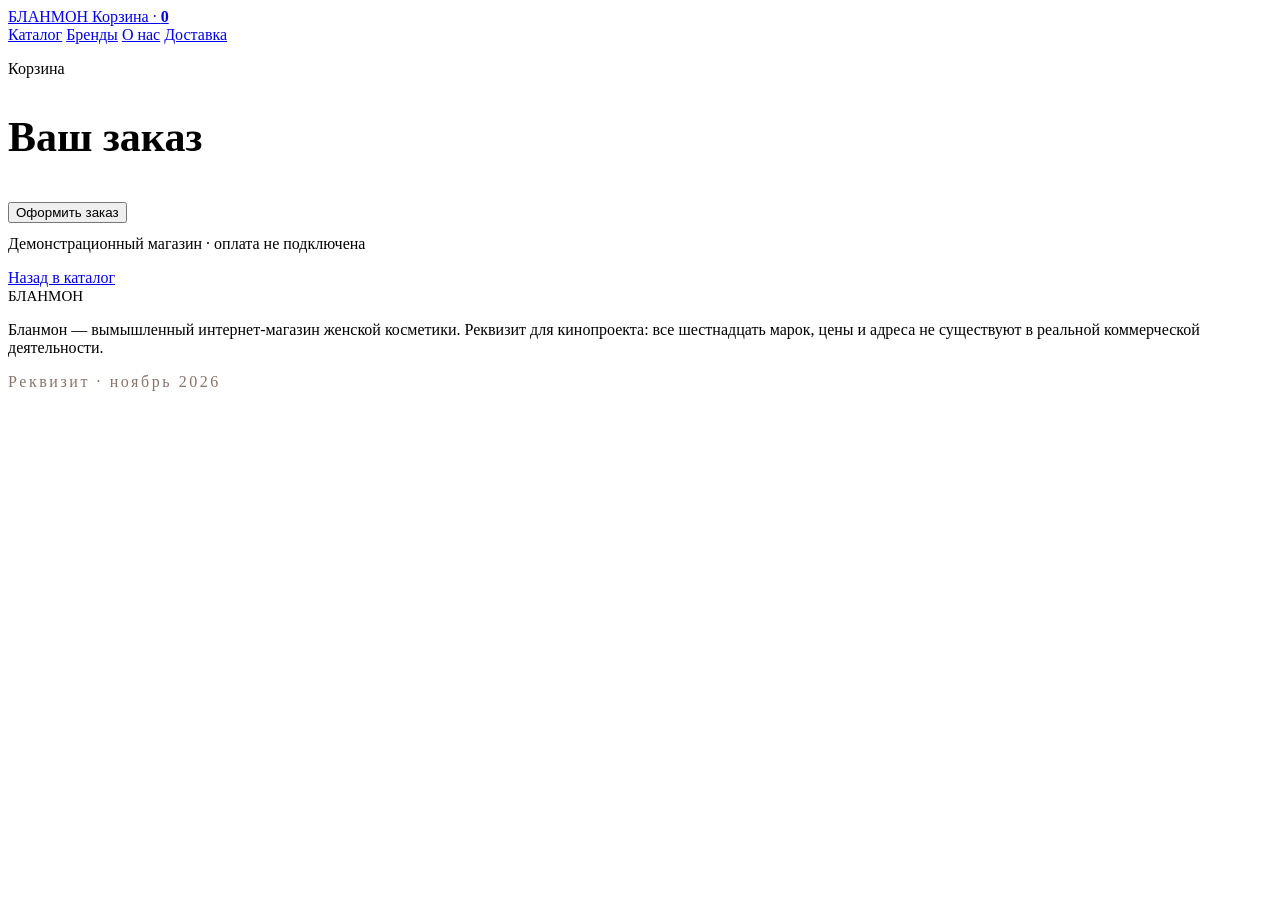
==== cart.html @ d4875f00 "coordinator: blanmon publish cart.html" ====
<!doctype html>
<html lang="ru">
<head>
<meta charset="utf-8">
<meta name="viewport" content="width=device-width, initial-scale=1, viewport-fit=cover">
<meta name="theme-color" content="#FDFBF7">
<title>Корзина — БЛАНМОН</title>
<meta name="description" content="Корзина вымышленного магазина Бланмон.">
<link rel="icon" href="assets/logo.png" type="image/png">
<link rel="stylesheet" href="assets/styles.css">
</head>
<body>
<header>
  <div class="shell">
    <div class="hrow">
      <a class="brand" href="index.html" aria-label="БЛАНМОН — на главную">
        <span class="wordmark">БЛАНМОН</span>
      </a>
      <a class="cart-link" href="cart.html">Корзина · <b data-cart-count>0</b></a>
    </div>
    <nav class="tabs" aria-label="Разделы">
      <a href="index.html#catalog">Каталог</a>
      <a href="index.html#brands">Бренды</a>
      <a href="index.html#about">О нас</a>
      <a href="index.html#delivery">Доставка</a>
    </nav>
  </div>
</header>
<main class="shell">

  <section class="hero" style="padding-bottom:6px">
    <p class="cap">Корзина</p>
    <h1 style="font-size:clamp(32px,9vw,42px)">Ваш заказ</h1>
    <div class="rule"></div>
  </section>
  <div id="cart"></div>
  <div id="checkout" class="hidden">
    <div class="total" id="total"></div>
    <button class="btn" type="button" id="order">Оформить заказ</button>
    <p class="cap" style="margin-top:12px">Демонстрационный магазин · оплата не подключена</p>
  </div>
  <a class="back" href="index.html#catalog" style="margin-bottom:26px">Назад в каталог</a>

</main>
<footer>
  <div class="shell inner">
    <div class="fmark"><span class="wordmark" style="font-size:15px">БЛАНМОН</span></div>
    <p>Бланмон — вымышленный интернет-магазин женской косметики. Реквизит для кинопроекта: все шестнадцать марок, цены и адреса не существуют в реальной коммерческой деятельности.</p>
    <p class="cap" style="color:#8A7466;letter-spacing:.16em">Реквизит · ноябрь 2026</p>
  </div>
</footer>
<script src="assets/app.js"></script>

<script>
(function(){
  var B = window.BLANMON, KEY = 'blanmon_cart_v1';
  var box = document.getElementById('cart'), total = document.getElementById('total'), wrap = document.getElementById('checkout');
  function render(){
    var c = B.read(), ids = Object.keys(c), sum = 0, html = '', n = 0;
    for (var i=0;i<ids.length;i++){
      var p = B.byId(ids[i]); if (!p) continue;
      var q = c[ids[i]]; sum += p.price * q; n += q;
      html += '<div class="cart-item" data-row="' + p.id + '">' +
        '<div class="thumb"><img src="assets/products/' + p.id + '_' + p.slug + '.jpg" alt="Очищающее молочко ' + p.brand + ' — упаковка, студийное фото" width="64" height="80"></div>' +
        '<div class="info"><div class="name">' + p.brand + '</div>' +
        '<div class="cap">Очищающее молочко · ' + p.vol + '</div>' +
        '<div class="qty"><button type="button" data-dec="' + p.id + '" aria-label="Убрать одну штуку">−</button><span>' + q + '</span><button type="button" data-inc="' + p.id + '" aria-label="Добавить одну штуку">+</button></div>' +
        '<div style="margin-top:6px">' + B.money(p.price * q) + '</div>' +
        '<button class="remove" type="button" data-del="' + p.id + '">Удалить</button></div></div>';
    }
    if (!html) {
      box.innerHTML = '<div class="empty"><p class="lead">Корзина пуста.</p><p class="cap">Выберите молочко в каталоге</p></div>';
      wrap.classList.add('hidden');
    } else {
      box.innerHTML = html;
      wrap.classList.remove('hidden');
      total.innerHTML = '<span>Итого · ' + n + ' шт.</span><b>' + B.money(sum) + '</b>';
    }
    B.paintCount();
  }
  document.addEventListener('click', function(e){
    var t = e.target;
    if (t.hasAttribute('data-inc')) { var id=t.getAttribute('data-inc'); B.setQty(id, (B.read()[id]||0)+1); render(); }
    else if (t.hasAttribute('data-dec')) { var id2=t.getAttribute('data-dec'); B.setQty(id2, (B.read()[id2]||0)-1); render(); }
    else if (t.hasAttribute('data-del')) { var id3=t.getAttribute('data-del'); B.setQty(id3, 0); render(); }
    else if (t.id === 'order') {
      var c = B.read(); B.write({});
      document.getElementById('cart').innerHTML = '<div class="notice"><p style="margin:0 0 6px"><b>Заказ оформлен.</b></p><p style="margin:0">Спасибо. Мы свяжемся с вами, чтобы подтвердить доставку.</p></div>';
      document.getElementById('checkout').classList.add('hidden');
      B.paintCount();
    }
  });
  render();
})();
</script>

</body>
</html>
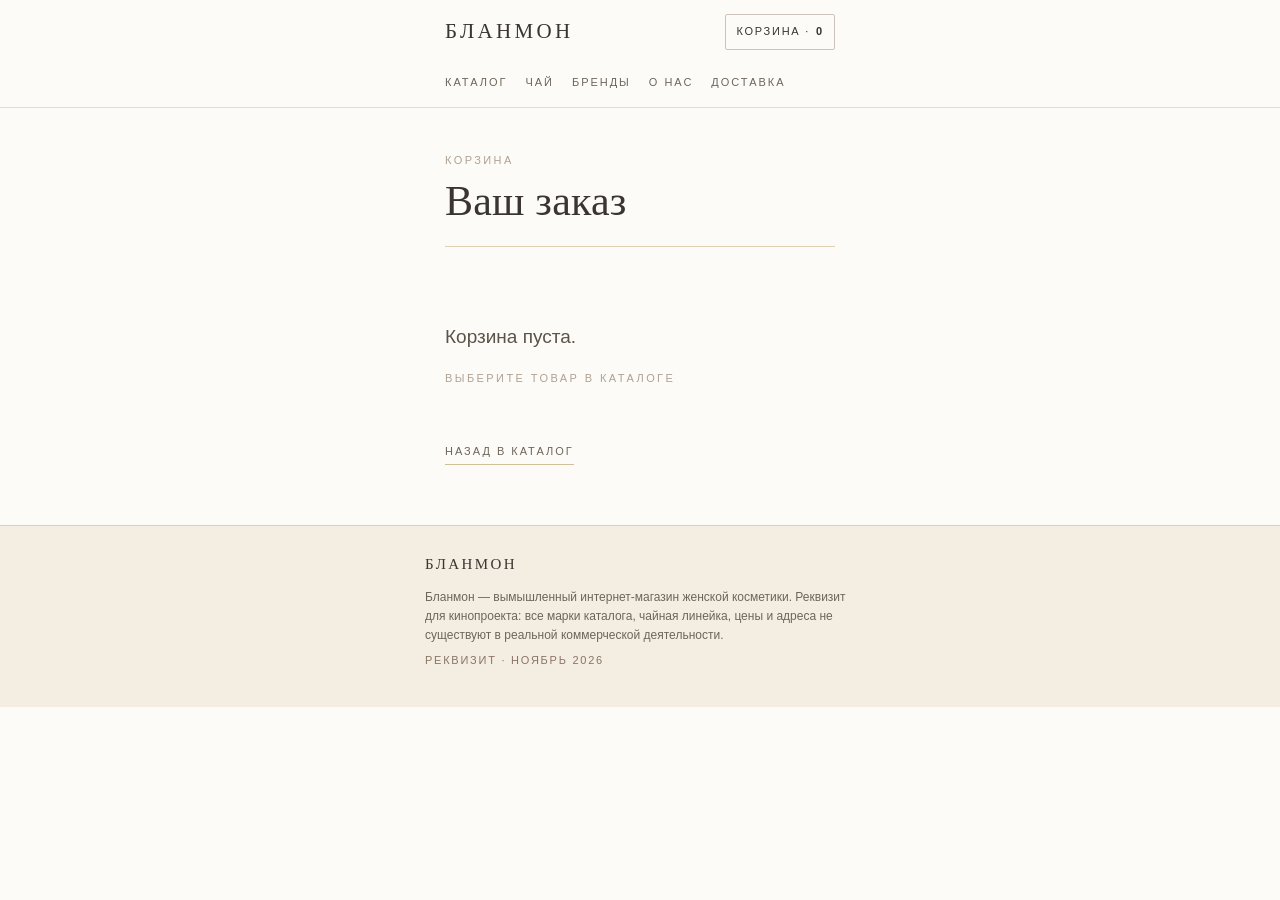
==== commit 19535c94: "coordinator: blanmon publish cart.html" ====
--- a/cart.html
+++ b/cart.html
@@ -20,6 +20,7 @@
     </div>
     <nav class="tabs" aria-label="Разделы">
       <a href="index.html#catalog">Каталог</a>
+      <a href="index.html#tea">Чай</a>
       <a href="index.html#brands">Бренды</a>
       <a href="index.html#about">О нас</a>
       <a href="index.html#delivery">Доставка</a>
@@ -45,7 +46,7 @@
 <footer>
   <div class="shell inner">
     <div class="fmark"><span class="wordmark" style="font-size:15px">БЛАНМОН</span></div>
-    <p>Бланмон — вымышленный интернет-магазин женской косметики. Реквизит для кинопроекта: все шестнадцать марок, цены и адреса не существуют в реальной коммерческой деятельности.</p>
+    <p>Бланмон — вымышленный интернет-магазин женской косметики. Реквизит для кинопроекта: все марки каталога, чайная линейка, цены и адреса не существуют в реальной коммерческой деятельности.</p>
     <p class="cap" style="color:#8A7466;letter-spacing:.16em">Реквизит · ноябрь 2026</p>
   </div>
 </footer>
@@ -62,14 +63,14 @@
       var q = c[ids[i]]; sum += p.price * q; n += q;
       html += '<div class="cart-item" data-row="' + p.id + '">' +
         '<div class="thumb"><img src="assets/products/' + p.id + '_' + p.slug + '.jpg" alt="Очищающее молочко ' + p.brand + ' — упаковка, студийное фото" width="64" height="80"></div>' +
-        '<div class="info"><div class="name">' + p.brand + '</div>' +
-        '<div class="cap">Очищающее молочко · ' + p.vol + '</div>' +
+        '<div class="info"><div class="name">' + (p.kind === 'tea' ? p.name : p.brand) + '</div>' +
+        '<div class="cap">' + (p.kind === 'tea' ? ('Травяной чай · ' + p.compo) : ('Очищающее молочко · ' + p.vol)) + '</div>' +
         '<div class="qty"><button type="button" data-dec="' + p.id + '" aria-label="Убрать одну штуку">−</button><span>' + q + '</span><button type="button" data-inc="' + p.id + '" aria-label="Добавить одну штуку">+</button></div>' +
         '<div style="margin-top:6px">' + B.money(p.price * q) + '</div>' +
         '<button class="remove" type="button" data-del="' + p.id + '">Удалить</button></div></div>';
     }
     if (!html) {
-      box.innerHTML = '<div class="empty"><p class="lead">Корзина пуста.</p><p class="cap">Выберите молочко в каталоге</p></div>';
+      box.innerHTML = '<div class="empty"><p class="lead">Корзина пуста.</p><p class="cap">Выберите товар в каталоге</p></div>';
       wrap.classList.add('hidden');
     } else {
       box.innerHTML = html;
--- a/assets/styles.css
+++ b/assets/styles.css
@@ -0,0 +1,83 @@
+@charset "utf-8";
+:root{
+  --blanc:#FDFBF7; --ivoire:#F4EEE2; --poudre:#EAD9CD; --champagne:#D3BE9A;
+  --grege:#B0A192; --graphite:#3A3530;
+  --serif:'Cormorant Garamond',Cormorant,Georgia,'Times New Roman',serif;
+  --sans:Manrope,Inter,-apple-system,'Segoe UI',Helvetica,Arial,sans-serif;
+  --r:2px; --sh:0 1px 2px rgba(58,53,48,.06); --t:.2s ease-out;
+}
+*{box-sizing:border-box}
+html{-webkit-text-size-adjust:100%}
+body{margin:0;background:var(--blanc);color:var(--graphite);font:16px/1.6 var(--sans);-webkit-font-smoothing:antialiased}
+img{display:block;max-width:100%}
+a{color:inherit;text-decoration:none}
+.shell{max-width:430px;margin:0 auto;padding:0 20px}
+.serif{font-family:var(--serif);font-weight:500}
+.cap{font-size:11px;line-height:1.4;letter-spacing:.22em;text-transform:uppercase;color:var(--grege)}
+.lead{font-size:19px;line-height:1.55;color:#5C5348}
+header{position:sticky;top:0;z-index:20;background:rgba(253,251,247,.94);backdrop-filter:saturate(120%) blur(6px);border-bottom:1px solid rgba(176,161,146,.35)}
+.hrow{display:flex;align-items:center;justify-content:space-between;height:64px}
+.brand{display:flex;align-items:center;gap:10px}
+.brand img{height:30px;width:30px;object-fit:contain}
+.wordmark{font-family:var(--serif);font-size:21px;letter-spacing:.16em;text-transform:uppercase}
+.cart-link{display:inline-flex;align-items:center;gap:6px;font-size:11px;letter-spacing:.16em;text-transform:uppercase;border:1px solid rgba(176,161,146,.6);border-radius:var(--r);padding:8px 10px;transition:background var(--t),border-color var(--t)}
+.cart-link:hover{border-color:var(--champagne);background:var(--ivoire)}
+.cart-link b{font-weight:600}
+nav.tabs{display:flex;gap:18px;overflow-x:auto;padding:10px 0 12px;scrollbar-width:none}
+nav.tabs::-webkit-scrollbar{display:none}
+nav.tabs a{font-size:11px;letter-spacing:.18em;text-transform:uppercase;color:#6E655A;white-space:nowrap;padding-bottom:2px;border-bottom:1px solid transparent;transition:color var(--t),border-color var(--t)}
+nav.tabs a:hover{color:var(--graphite);border-color:var(--champagne)}
+.hero{padding:34px 0 26px;text-align:left}
+h1{font-family:var(--serif);font-weight:500;font-size:clamp(38px,11.5vw,52px);line-height:1.08;margin:10px 0 14px;letter-spacing:.005em}
+.rule{height:1px;background:var(--champagne);opacity:.7;margin:22px 0}
+.grid{display:grid;grid-template-columns:1fr 1fr;gap:14px 12px;padding-bottom:8px}
+.card{background:var(--blanc);border-radius:var(--r);box-shadow:var(--sh);overflow:hidden;display:flex;flex-direction:column}
+.card .ph{position:relative;aspect-ratio:4/5;background:var(--ivoire);overflow:hidden}
+.card .ph img{width:100%;height:100%;object-fit:cover;transition:transform var(--t)}
+.card:hover .ph img{transform:scale(1.02)}
+.card .body{padding:10px 10px 12px;display:flex;flex-direction:column;gap:4px;flex:1}
+.card .brandname{font-family:var(--serif);font-size:19px;line-height:1.15;letter-spacing:.02em}
+.card .sub{font-size:11px;letter-spacing:.14em;text-transform:uppercase;color:var(--grege)}
+.card .price{margin-top:auto;font-size:15px;padding-top:6px}
+.btn{display:inline-flex;align-items:center;justify-content:center;width:100%;min-height:46px;padding:12px 16px;border:0;border-radius:var(--r);background:var(--graphite);color:var(--blanc);font:600 11px/1 var(--sans);letter-spacing:.18em;text-transform:uppercase;cursor:pointer;transition:background var(--t),transform var(--t)}
+.btn:hover{background:#4A443D}
+.btn:active{transform:translateY(1px)}
+.btn.ghost{background:transparent;color:var(--graphite);border:1px solid rgba(58,53,48,.35)}
+.btn.ghost:hover{background:var(--ivoire)}
+.card .btn{margin-top:8px;min-height:40px;padding:10px 12px;font-size:10px}
+section{padding:8px 0}
+h2{font-family:var(--serif);font-weight:500;font-size:30px;line-height:1.2;margin:6px 0 10px}
+.brandlist{list-style:none;margin:0;padding:0;display:grid;grid-template-columns:1fr 1fr;gap:6px 14px}
+.brandlist a{display:flex;justify-content:space-between;gap:8px;padding:7px 0;border-bottom:1px solid rgba(176,161,146,.35);font-size:14px}
+.brandlist span{color:var(--grege);font-size:12px}
+footer{margin-top:34px;background:var(--ivoire);border-top:1px solid rgba(176,161,146,.4)}
+footer .inner{padding:26px 0 30px}
+footer .fmark{display:flex;align-items:center;gap:10px;margin-bottom:12px}
+footer .fmark img{height:26px;width:26px;object-fit:contain;opacity:.9}
+footer p{margin:8px 0;font-size:12px;line-height:1.6;color:#6E655A}
+.product{padding-top:18px}
+.product .photo{aspect-ratio:4/5;background:var(--ivoire);border-radius:var(--r);overflow:hidden;box-shadow:var(--sh)}
+.product .photo img{width:100%;height:100%;object-fit:cover}
+.product h1{font-size:clamp(30px,8.6vw,38px);margin:16px 0 6px}
+.meta{display:flex;gap:14px;flex-wrap:wrap;margin:0 0 14px}
+.price-lg{font-size:24px;margin:14px 0 18px}
+.actions{display:flex;flex-direction:column;gap:10px}
+.back{display:inline-block;margin:18px 0 4px;font-size:11px;letter-spacing:.18em;text-transform:uppercase;color:#6E655A;border-bottom:1px solid var(--champagne);padding-bottom:3px}
+.cart-item{display:flex;gap:12px;padding:14px 0;border-bottom:1px solid rgba(176,161,146,.35)}
+.cart-item .thumb{width:64px;height:80px;flex:0 0 64px;background:var(--ivoire);border-radius:var(--r);overflow:hidden}
+.cart-item .thumb img{width:100%;height:100%;object-fit:cover}
+.cart-item .info{flex:1;min-width:0}
+.cart-item .name{font-family:var(--serif);font-size:18px}
+.qty{display:inline-flex;align-items:center;gap:0;border:1px solid rgba(176,161,146,.6);border-radius:var(--r);margin-top:8px}
+.qty button{width:34px;height:32px;border:0;background:transparent;color:var(--graphite);font-size:16px;cursor:pointer;transition:background var(--t)}
+.qty button:hover{background:var(--ivoire)}
+.qty span{min-width:28px;text-align:center;font-size:14px}
+.remove{border:0;background:transparent;color:var(--grege);font-size:11px;letter-spacing:.14em;text-transform:uppercase;cursor:pointer;padding:6px 0;transition:color var(--t)}
+.remove:hover{color:var(--graphite)}
+.total{display:flex;justify-content:space-between;align-items:baseline;padding:18px 0 8px;font-size:15px}
+.total b{font-family:var(--serif);font-size:24px;font-weight:500}
+.empty{padding:28px 0;color:#6E655A}
+.notice{margin-top:16px;padding:14px 16px;background:var(--poudre);border-radius:var(--r);font-size:14px}
+.hidden{display:none}
+@media (min-width:480px){ .grid{gap:16px 14px} }
+@media (prefers-reduced-motion:reduce){ *{transition:none!important} .card:hover .ph img{transform:none} }
